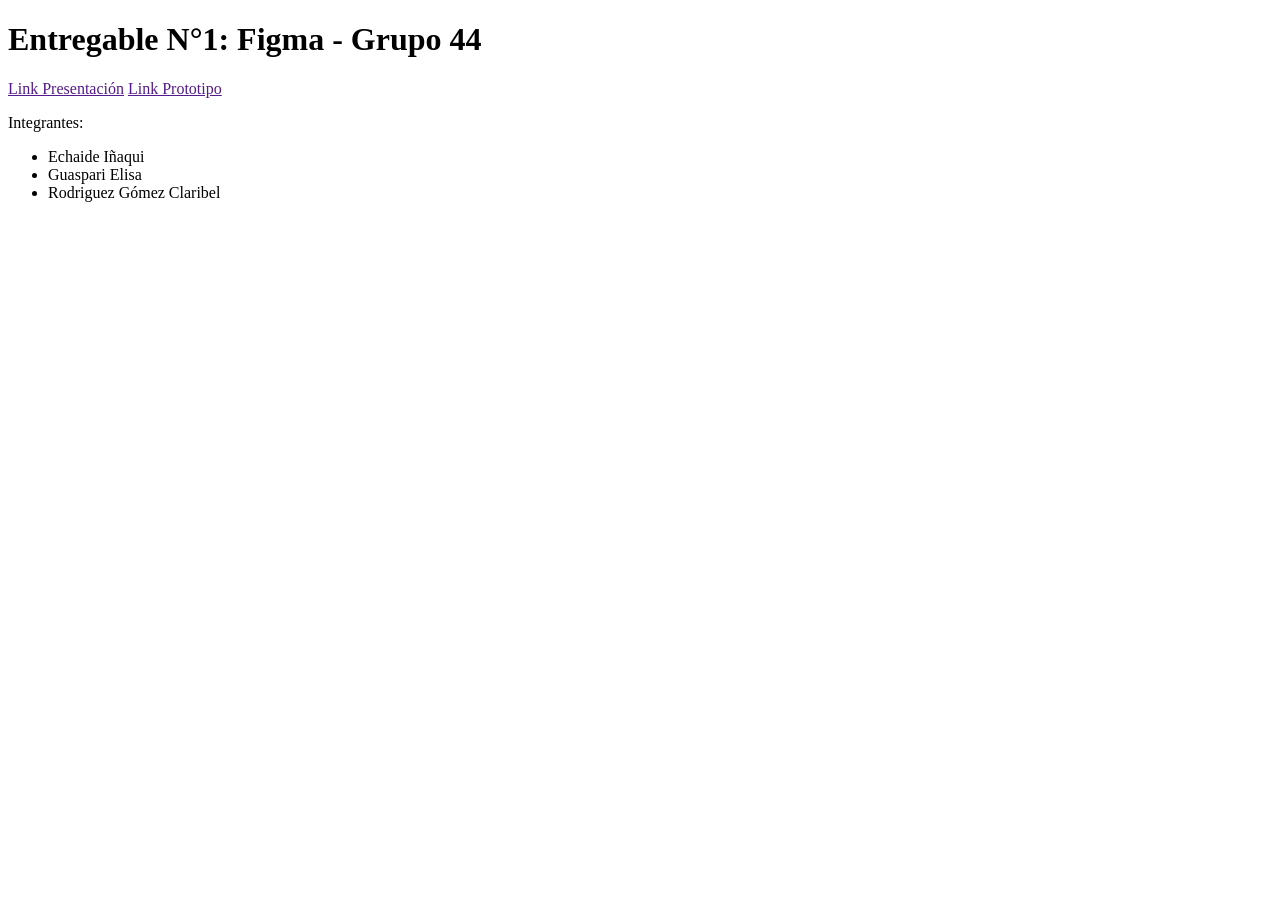
==== Entregable1/index.html @ f3a17fbc "Esqueleto de proyecto" ====
<!DOCTYPE html>
<html lang="en">
<head>
    <meta charset="UTF-8">
    <meta name="viewport" content="width=device-width, initial-scale=1.0">
    <title>Entregable N°1 - Grupo 44 - Interfaces 2025</title>
    <link rel="stylesheet" href="styles.css">
   
</head>
<body>

    <h1>Entregable N°1: Figma - Grupo 44</h1>

    <div class="link-container">
        <a href="" target="_blank">Link Presentación</a>
        <a href="" target="_blank">Link Prototipo</a>
    </div>

    <p>Integrantes:</p>
    <ul>
        <li>Echaide Iñaqui</li>
        <li>Guaspari Elisa</li>
        <li>Rodriguez Gómez Claribel</li>
    </ul>

</body>
</html>
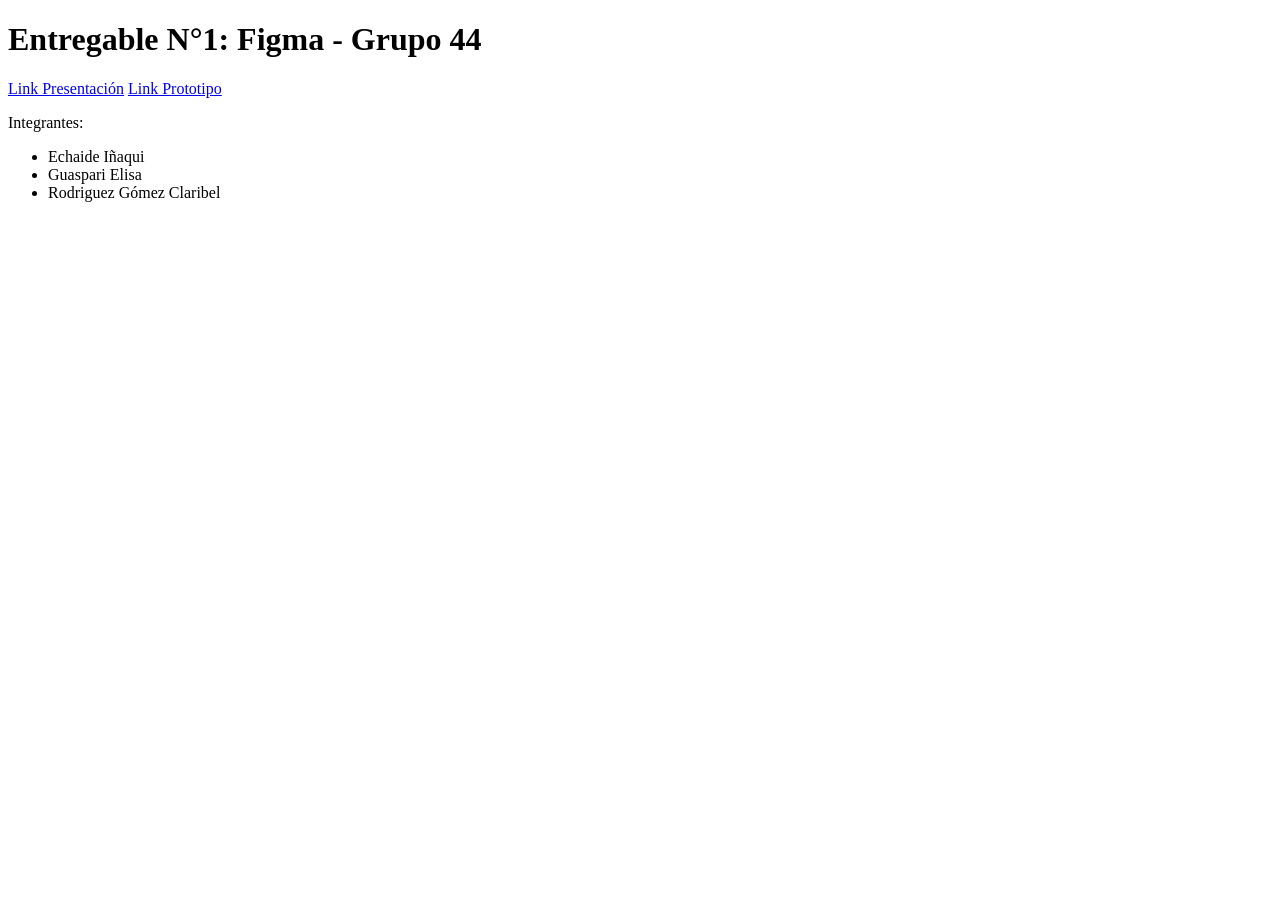
==== commit 92cde7f9: "Se agregan links" ====
--- a/Entregable1/index.html
+++ b/Entregable1/index.html
@@ -12,8 +12,8 @@
     <h1>Entregable N°1: Figma - Grupo 44</h1>
 
     <div class="link-container">
-        <a href="" target="_blank">Link Presentación</a>
-        <a href="" target="_blank">Link Prototipo</a>
+        <a href="https://www.figma.com/proto/1SDfNuSrxau7Zix6xyLMAF/GameHub---TP-Interfaces?node-id=351-2840&t=7iFNoYaHFMmhKOQN-1&scaling=scale-down&content-scaling=fixed&page-id=0%3A1&starting-point-node-id=351%3A2840&show-proto-sidebar=1" target="_blank">Link Presentación</a>
+        <a href="https://www.figma.com/design/1SDfNuSrxau7Zix6xyLMAF/GameHub---TP-Interfaces?node-id=6-11&t=2LFlzHShQXhdbe5u-1" target="_blank">Link Prototipo</a>
     </div>
 
     <p>Integrantes:</p>
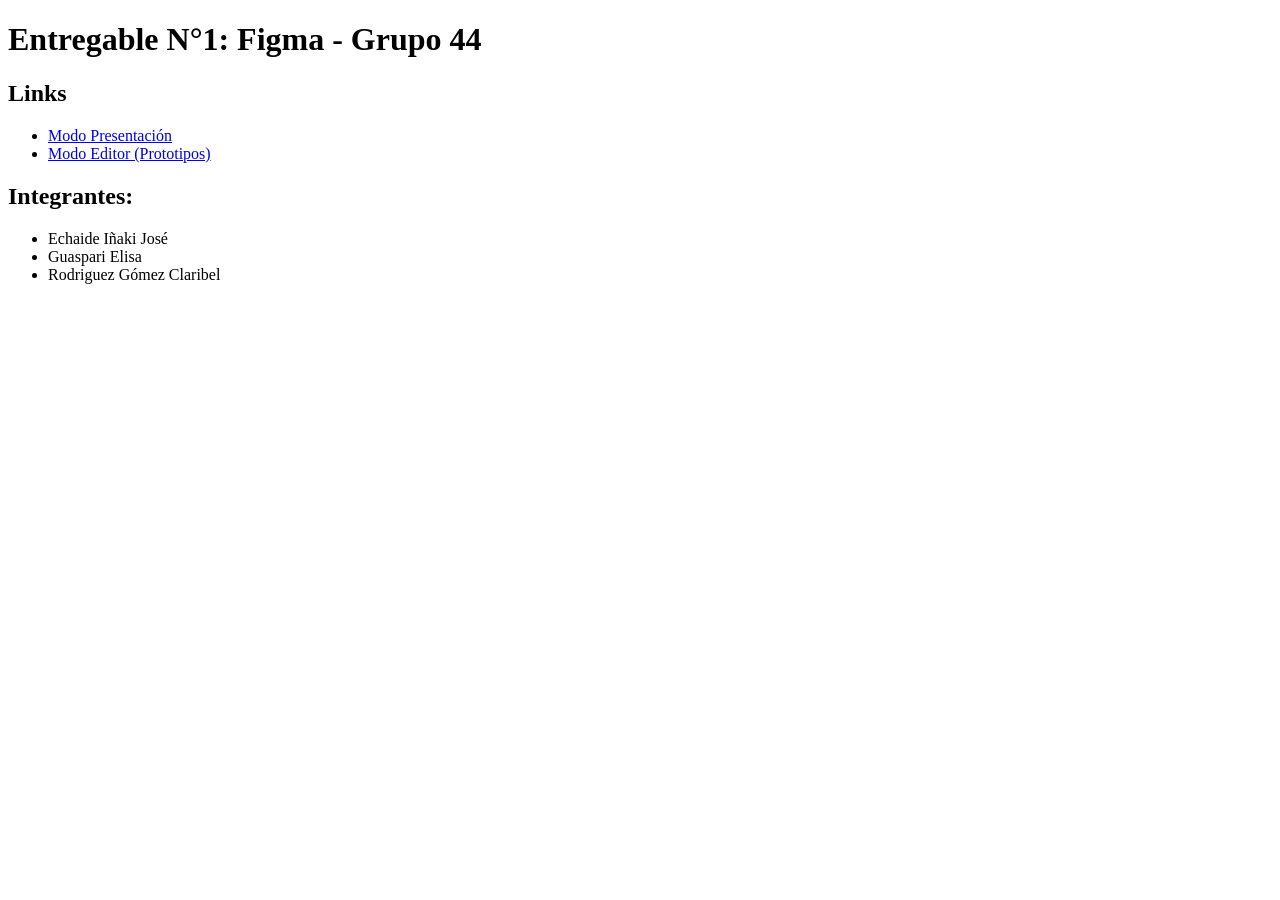
==== commit 52637c04: "Cambios en links" ====
--- a/Entregable1/index.html
+++ b/Entregable1/index.html
@@ -1,27 +1,42 @@
 <!DOCTYPE html>
 <html lang="en">
+
 <head>
     <meta charset="UTF-8">
     <meta name="viewport" content="width=device-width, initial-scale=1.0">
     <title>Entregable N°1 - Grupo 44 - Interfaces 2025</title>
     <link rel="stylesheet" href="styles.css">
-   
+
 </head>
+
 <body>
 
     <h1>Entregable N°1: Figma - Grupo 44</h1>
 
-    <div class="link-container">
-        <a href="https://www.figma.com/proto/1SDfNuSrxau7Zix6xyLMAF/GameHub---TP-Interfaces?node-id=351-2840&t=7iFNoYaHFMmhKOQN-1&scaling=scale-down&content-scaling=fixed&page-id=0%3A1&starting-point-node-id=351%3A2840&show-proto-sidebar=1" target="_blank">Link Presentación</a>
-        <a href="https://www.figma.com/design/1SDfNuSrxau7Zix6xyLMAF/GameHub---TP-Interfaces?node-id=6-11&t=2LFlzHShQXhdbe5u-1" target="_blank">Link Prototipo</a>
-    </div>
+    <h2>Links</h2>
+    <ul>
+        <li>
+            <a href="https://www.figma.com/proto/1SDfNuSrxau7Zix6xyLMAF/GameHub---TP-Interfaces?node-id=0-1&t=2LFlzHShQXhdbe5u-1"
+                target="_blank">
+                Modo Presentación
+            </a>
+        </li>
+        <li>
+            <a href="https://www.figma.com/design/1SDfNuSrxau7Zix6xyLMAF/GameHub---TP-Interfaces?node-id=0-1&t=PuZsIkvqbD5NwmEP-1"
+                target="_blank">
+                Modo Editor (Prototipos)
+            </a>
+        </li>
+    </ul>
 
-    <p>Integrantes:</p>
+
+    <h2>Integrantes:</h2>
     <ul>
-        <li>Echaide Iñaqui</li>
+        <li>Echaide Iñaki José</li>
         <li>Guaspari Elisa</li>
         <li>Rodriguez Gómez Claribel</li>
     </ul>
 
 </body>
+
 </html>
